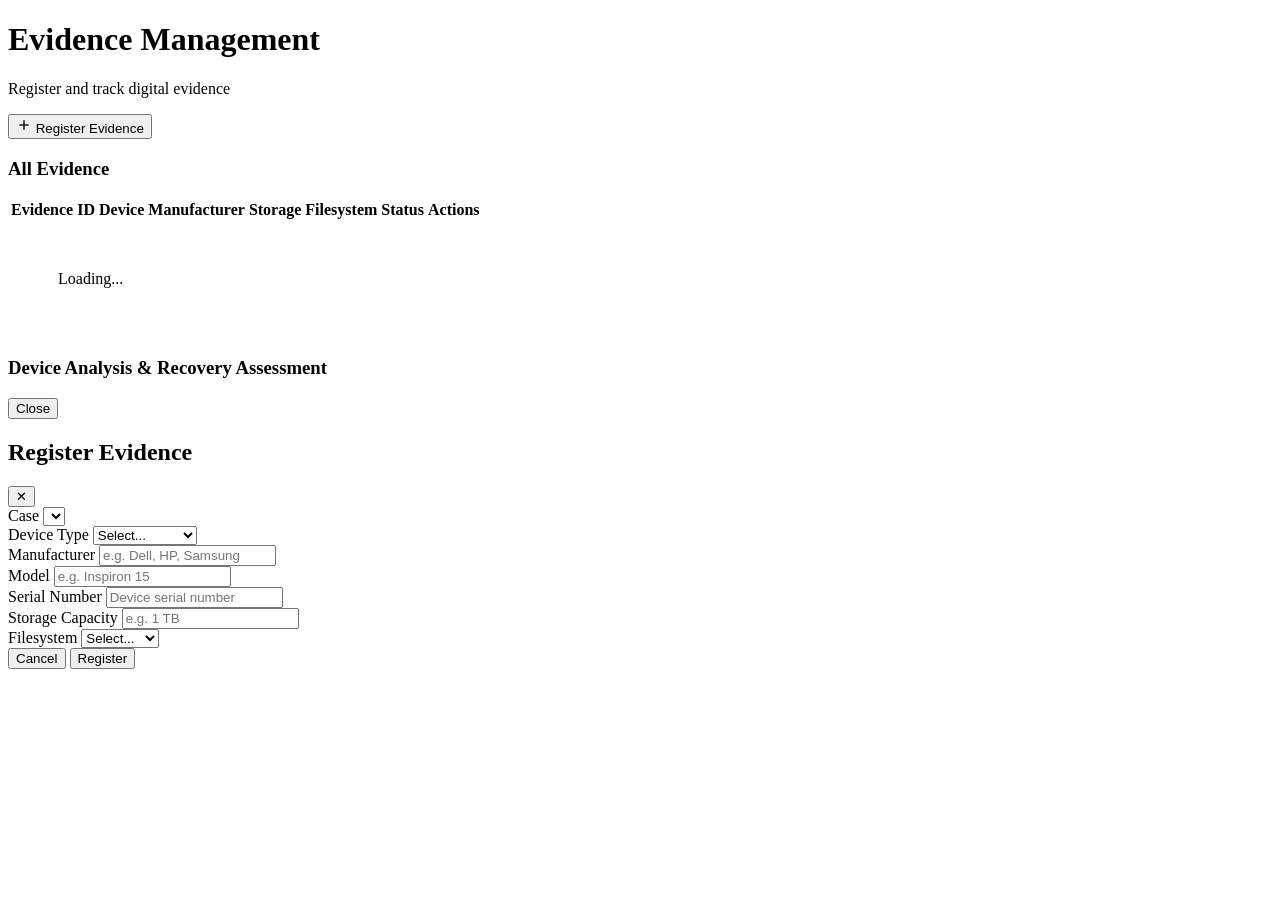
==== frontend/evidence.html @ 4aaf87c0 "feat: add complete ForensicRecover platform - FastAPI backend, frontend UI, PDF report download fix" ====
<!DOCTYPE html>
<html lang="en">
<head>
  <meta charset="UTF-8">
  <meta name="viewport" content="width=device-width, initial-scale=1.0">
  <meta name="description" content="ForensicRecover — Evidence Management. Register and track digital evidence items.">
  <title>Evidence — ForensicRecover</title>
  <link rel="stylesheet" href="/css/style.css">
</head>
<body>
  <div class="app-layout">
    <div id="sidebar-container"></div>

    <main class="main-content">
      <div class="page-header">
        <div class="page-title">
          <h1>Evidence Management</h1>
          <p>Register and track digital evidence</p>
        </div>
        <div class="page-actions">
          <button class="btn btn-primary" onclick="UI.openModal('create-evidence-modal')">
            <svg viewBox="0 0 24 24" fill="none" stroke="currentColor" stroke-width="2" style="width:16px;height:16px"><line x1="12" y1="5" x2="12" y2="19"/><line x1="5" y1="12" x2="19" y2="12"/></svg>
            Register Evidence
          </button>
        </div>
      </div>

      <div class="page-body">
        <div class="card card-elevated">
          <div class="card-header">
            <h3>All Evidence</h3>
          </div>
          <div class="card-body" style="padding:0">
            <div class="data-table-wrapper">
              <table class="data-table">
                <thead>
                  <tr>
                    <th>Evidence ID</th>
                    <th>Device</th>
                    <th>Manufacturer</th>
                    <th>Storage</th>
                    <th>Filesystem</th>
                    <th>Status</th>
                    <th>Actions</th>
                  </tr>
                </thead>
                <tbody id="evidence-body">
                  <tr><td colspan="7" class="text-center text-muted" style="padding:3rem">Loading...</td></tr>
                </tbody>
              </table>
            </div>
          </div>
        </div>

        <!-- Device Analysis Panel -->
        <div class="card card-elevated mt-6 hidden" id="analysis-panel">
          <div class="card-header">
            <h3>Device Analysis & Recovery Assessment</h3>
            <button class="btn btn-sm btn-secondary" onclick="document.getElementById('analysis-panel').classList.add('hidden')">Close</button>
          </div>
          <div class="card-body" id="analysis-content"></div>
        </div>
      </div>
    </main>
  </div>

  <!-- Register Evidence Modal -->
  <div class="modal-overlay" id="create-evidence-modal">
    <div class="modal">
      <div class="modal-header">
        <h2>Register Evidence</h2>
        <button class="modal-close" onclick="UI.closeModal('create-evidence-modal')">✕</button>
      </div>
      <div class="modal-body">
        <form id="evidence-form" onsubmit="handleCreateEvidence(event)">
          <div class="form-group">
            <label for="ev-case">Case</label>
            <select id="ev-case" required></select>
          </div>
          <div class="grid-2">
            <div class="form-group">
              <label for="ev-device">Device Type</label>
              <select id="ev-device" required>
                <option value="">Select...</option>
                <option value="Laptop">Laptop</option>
                <option value="Desktop">Desktop</option>
                <option value="Server">Server</option>
                <option value="Mobile Phone">Mobile Phone</option>
                <option value="Tablet">Tablet</option>
                <option value="External HDD">External HDD</option>
                <option value="External SSD">External SSD</option>
                <option value="USB Drive">USB Drive</option>
                <option value="SD Card">SD Card</option>
                <option value="Other">Other</option>
              </select>
            </div>
            <div class="form-group">
              <label for="ev-manufacturer">Manufacturer</label>
              <input type="text" id="ev-manufacturer" placeholder="e.g. Dell, HP, Samsung">
            </div>
          </div>
          <div class="grid-2">
            <div class="form-group">
              <label for="ev-model">Model</label>
              <input type="text" id="ev-model" placeholder="e.g. Inspiron 15">
            </div>
            <div class="form-group">
              <label for="ev-serial">Serial Number</label>
              <input type="text" id="ev-serial" placeholder="Device serial number">
            </div>
          </div>
          <div class="grid-2">
            <div class="form-group">
              <label for="ev-capacity">Storage Capacity</label>
              <input type="text" id="ev-capacity" placeholder="e.g. 1 TB">
            </div>
            <div class="form-group">
              <label for="ev-filesystem">Filesystem</label>
              <select id="ev-filesystem">
                <option value="">Select...</option>
                <option value="NTFS">NTFS</option>
                <option value="FAT32">FAT32</option>
                <option value="exFAT">exFAT</option>
                <option value="EXT4">EXT4</option>
                <option value="EXT3">EXT3</option>
                <option value="APFS">APFS</option>
                <option value="HFS+">HFS+</option>
                <option value="XFS">XFS</option>
                <option value="Unknown">Unknown</option>
              </select>
            </div>
          </div>
          <div class="modal-footer" style="margin: 0 calc(var(--space-6) * -1) calc(var(--space-6) * -1); padding: var(--space-4) var(--space-6); border-top: 1px solid var(--border-color); background: var(--slate-50); border-radius: 0 0 var(--radius-xl) var(--radius-xl);">
            <button type="button" class="btn btn-secondary" onclick="UI.closeModal('create-evidence-modal')">Cancel</button>
            <button type="submit" class="btn btn-primary" id="btn-create-evidence">Register</button>
          </div>
        </form>
      </div>
    </div>
  </div>

  <script src="/js/app.js"></script>
  <script>
    if (!requireAuth()) throw new Error('Not authenticated');
    document.getElementById('sidebar-container').innerHTML = renderSidebar('evidence');

    // Check for case_id filter in URL
    const urlParams = new URLSearchParams(window.location.search);
    const filterCaseId = urlParams.get('case_id');

    async function loadEvidence() {
      try {
        const url = filterCaseId ? `/api/evidence?case_id=${filterCaseId}` : '/api/evidence';
        const items = await API.get(url);
        const tbody = document.getElementById('evidence-body');

        if (!items.length) {
          tbody.innerHTML = `<tr><td colspan="7">${UI.emptyState('No evidence registered', 'Click "Register Evidence" to add a new item')}</td></tr>`;
          return;
        }

        tbody.innerHTML = items.map(e => `
          <tr>
            <td><strong>${e.evidence_id}</strong></td>
            <td>${e.device_type}</td>
            <td>${e.manufacturer || '—'}</td>
            <td>${e.capacity || '—'}</td>
            <td>${e.filesystem || '—'}</td>
            <td>${UI.badge(e.status)}</td>
            <td>
              <div class="flex gap-2">
                <button class="btn btn-sm btn-secondary" onclick="analyzeDevice(${e.id})">Analyze</button>
                <button class="btn btn-sm btn-primary" onclick="computeHash(${e.id})">Hash</button>
                <button class="btn btn-sm btn-success" onclick="verifyIntegrity(${e.id})">Verify</button>
              </div>
            </td>
          </tr>
        `).join('');
      } catch (err) {
        Toast.error(err.message);
      }
    }

    async function loadCasesForDropdown() {
      try {
        const cases = await API.get('/api/cases');
        const select = document.getElementById('ev-case');
        select.innerHTML = '<option value="">Select case...</option>' +
          cases.map(c => `<option value="${c.id}" ${c.id == filterCaseId ? 'selected' : ''}>${c.case_number} — ${c.case_type}</option>`).join('');
      } catch (err) { console.error(err); }
    }

    async function handleCreateEvidence(e) {
      e.preventDefault();
      const btn = document.getElementById('btn-create-evidence');
      btn.disabled = true;
      try {
        await API.post('/api/evidence', {
          case_id: parseInt(document.getElementById('ev-case').value),
          device_type: document.getElementById('ev-device').value,
          manufacturer: document.getElementById('ev-manufacturer').value,
          model: document.getElementById('ev-model').value,
          serial_number: document.getElementById('ev-serial').value,
          capacity: document.getElementById('ev-capacity').value,
          filesystem: document.getElementById('ev-filesystem').value,
        });
        UI.closeModal('create-evidence-modal');
        document.getElementById('evidence-form').reset();
        Toast.success('Evidence registered successfully');
        loadEvidence();
      } catch (err) {
        Toast.error(err.message);
      } finally {
        btn.disabled = false;
      }
    }

    async function analyzeDevice(id) {
      try {
        const analysis = await API.get(`/api/evidence/${id}/analysis`);
        const panel = document.getElementById('analysis-panel');
        panel.classList.remove('hidden');

        document.getElementById('analysis-content').innerHTML = `
          <div class="grid-2 gap-6">
            <div>
              <h4 style="font-weight:600; margin-bottom: var(--space-4)">Device Information</h4>
              <table class="data-table">
                <tbody>
                  <tr><td style="font-weight:600;width:140px">Type</td><td>${analysis.device_info.type}</td></tr>
                  <tr><td style="font-weight:600">Manufacturer</td><td>${analysis.device_info.manufacturer}</td></tr>
                  <tr><td style="font-weight:600">Model</td><td>${analysis.device_info.model}</td></tr>
                  <tr><td style="font-weight:600">Capacity</td><td>${analysis.device_info.capacity}</td></tr>
                  <tr><td style="font-weight:600">Filesystem</td><td>${analysis.device_info.filesystem}</td></tr>
                  <tr><td style="font-weight:600">Storage Class</td><td>${analysis.storage_classification}</td></tr>
                </tbody>
              </table>
            </div>
            <div>
              <h4 style="font-weight:600; margin-bottom: var(--space-4)">Recovery Assessment</h4>
              <div style="font-size: var(--font-size-3xl); font-weight: 800; margin-bottom: var(--space-4);">
                ${UI.badge(analysis.recovery_potential)}
              </div>
              ${analysis.analysis_factors.length ? `
                <div style="margin-top: var(--space-4)">
                  <strong style="font-size: var(--font-size-sm)">Factors:</strong>
                  <ul style="margin-top: var(--space-2); padding-left: 1.25rem; font-size: var(--font-size-sm); color: var(--text-secondary)">
                    ${analysis.analysis_factors.map(f => `<li style="margin-bottom:4px">${f}</li>`).join('')}
                  </ul>
                </div>
              ` : ''}
              ${analysis.warnings.length ? `
                <div style="margin-top: var(--space-4); padding: var(--space-3); background: #FEF2F2; border-radius: var(--radius-md); font-size: var(--font-size-sm); color: var(--red-600)">
                  ⚠ ${analysis.warnings.join('. ')}
                </div>
              ` : ''}
            </div>
          </div>
        `;
        panel.scrollIntoView({ behavior: 'smooth' });
      } catch (err) {
        Toast.error(err.message);
      }
    }

    async function computeHash(id) {
      try {
        const result = await API.post('/api/integrity/hash', { evidence_id: id });
        Toast.success(`SHA-256: ${result.hash_value.substring(0, 16)}...`);
      } catch (err) {
        Toast.error(err.message);
      }
    }

    async function verifyIntegrity(id) {
      try {
        const result = await API.post(`/api/integrity/verify/${id}`);
        if (result.match) {
          Toast.success('✓ ' + result.message);
        } else if (result.match === false) {
          Toast.error('⚠ ' + result.message);
        } else {
          Toast.warning(result.message);
        }
      } catch (err) {
        Toast.error(err.message);
      }
    }

    loadCasesForDropdown();
    loadEvidence();
  </script>
</body>
</html>
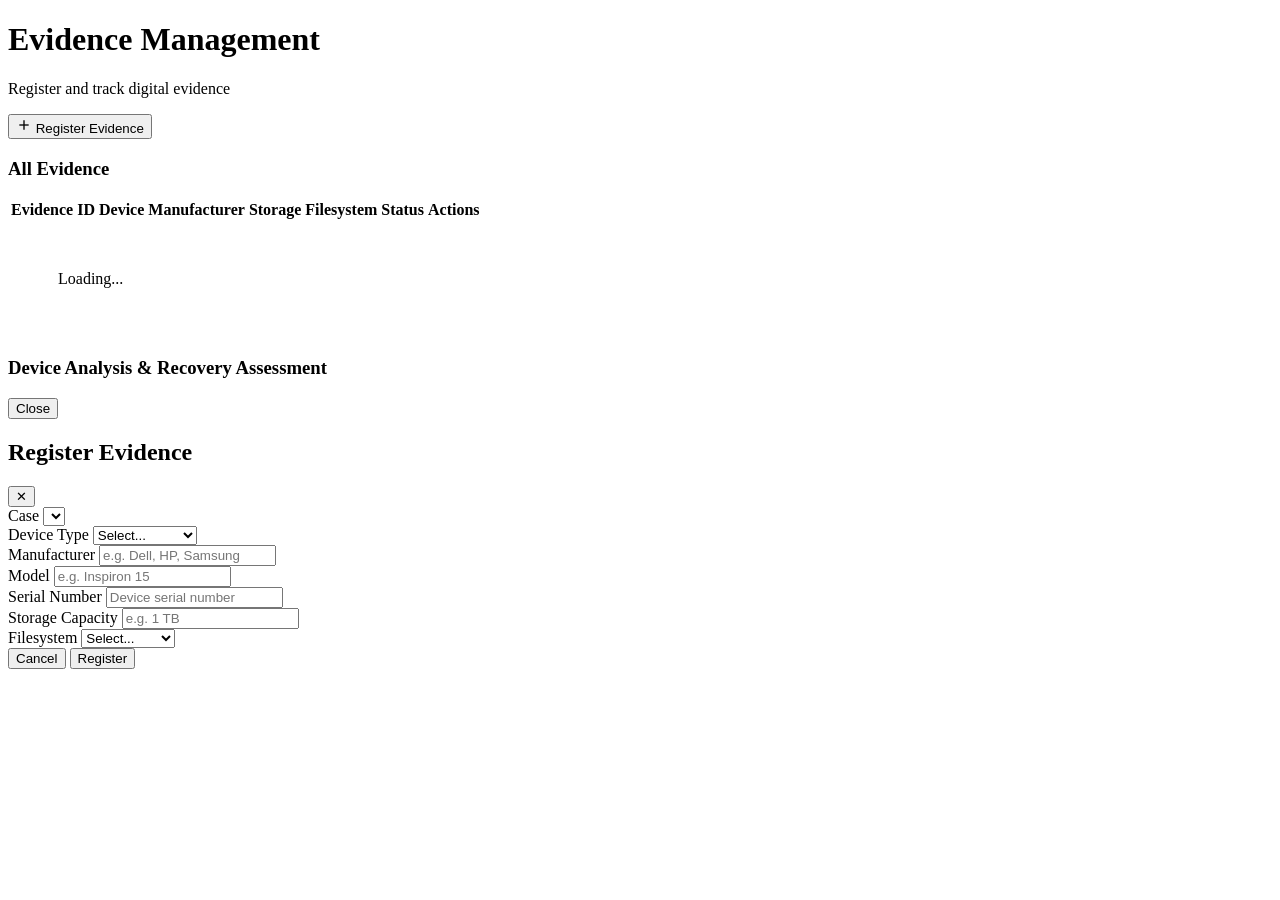
==== commit 507816e3: "update" ====
--- a/frontend/evidence.html
+++ b/frontend/evidence.html
@@ -89,6 +89,7 @@
                 <option value="Tablet">Tablet</option>
                 <option value="External HDD">External HDD</option>
                 <option value="External SSD">External SSD</option>
+                <option value="Virtual SSD">Virtual SSD</option>
                 <option value="USB Drive">USB Drive</option>
                 <option value="SD Card">SD Card</option>
                 <option value="Other">Other</option>
@@ -126,6 +127,7 @@
                 <option value="APFS">APFS</option>
                 <option value="HFS+">HFS+</option>
                 <option value="XFS">XFS</option>
+                <option value="RAW Image">RAW Image</option>
                 <option value="Unknown">Unknown</option>
               </select>
             </div>
